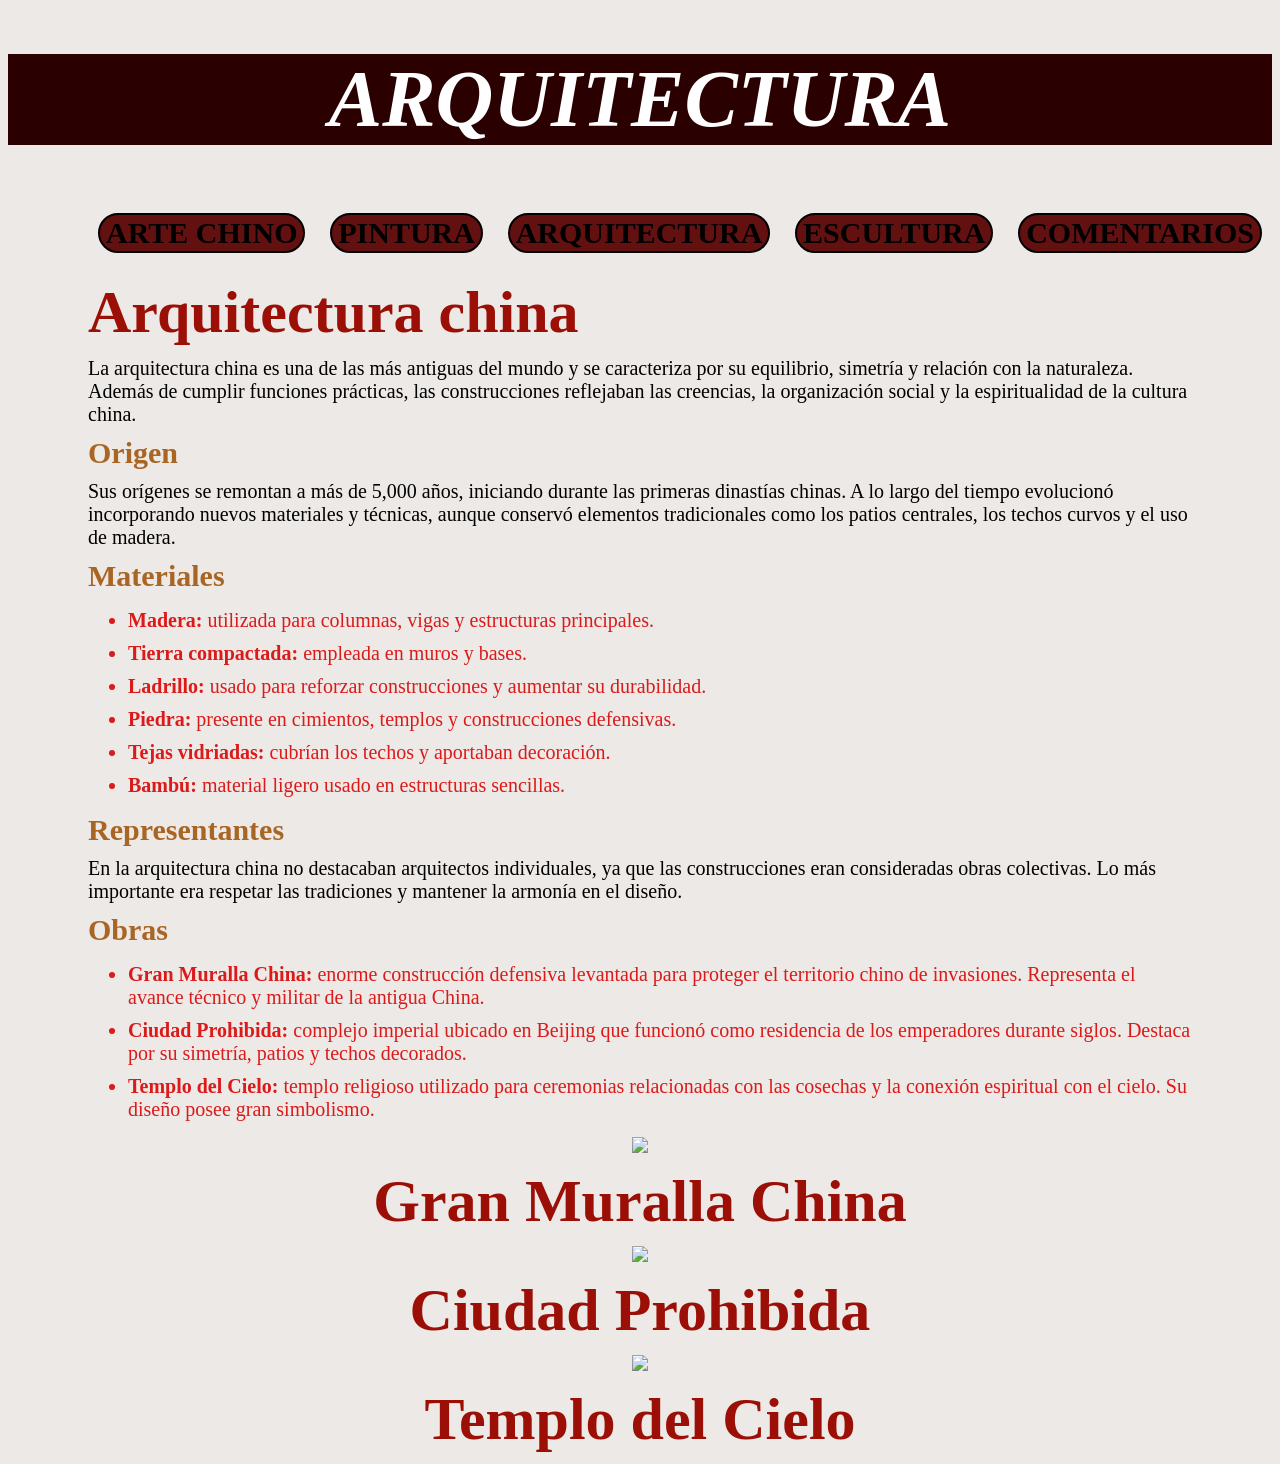
==== ARQUITECTURA.html @ c77470b2 "Add files via upload" ====
<!DOCTYPE html>
<html>
    <head>
        <title>El Arte Chino</title>
          <link rel="stylesheet" href="css-style.css">
          <script src="js-script.js"></script>
    </head>
    <body>
        <header>
            <h1 align="center"><b><i>ARQUITECTURA</i></b></h1>
        <div class="btn">
            <a href="index.html"><button><b>ARTE CHINO</b></button></a>
            <a href="PINTURA.html"><button><b>PINTURA</b></button></a>
            <a href="ARQUITECTURA.html"><button><b>ARQUITECTURA</b></button></a>
            <a href="ESCULTURA.html"><button><b>ESCULTURA</b></button></a>
            <a href="CONTACTO Y COMENTARIOS.html"><button><b>COMENTARIOS</b></button></a>
            </div>
        </header>
        <main>
              <h2>Arquitectura china</h2>
                <p>La arquitectura china es una de las más antiguas del mundo y se caracteriza por su equilibrio, simetría y relación con la naturaleza. Además de cumplir funciones prácticas, las construcciones reflejaban las creencias, la organización social y la espiritualidad de la cultura china.</p>
                <h4>Origen</h4>
                <p>Sus orígenes se remontan a más de 5,000 años, iniciando durante las primeras dinastías chinas. A lo largo del tiempo evolucionó incorporando nuevos materiales y técnicas, aunque conservó elementos tradicionales como los patios centrales, los techos curvos y el uso de madera.</p>
                <h4>Materiales</h4>
                <ul>
                    <li><b>Madera:</b> utilizada para columnas, vigas y estructuras principales.</li>
                    <li><b>Tierra compactada:</b> empleada en muros y bases.</li>
                    <li><b>Ladrillo:</b> usado para reforzar construcciones y aumentar su durabilidad.</li>
                    <li><b>Piedra:</b> presente en cimientos, templos y construcciones defensivas.</li>
                    <li><b>Tejas vidriadas:</b> cubrían los techos y aportaban decoración.</li>
                    <li><b>Bambú:</b> material ligero usado en estructuras sencillas.</li>
                </ul>
                <h4>Representantes</h4>
                <p>En la arquitectura china no destacaban arquitectos individuales, ya que las construcciones eran consideradas obras colectivas. Lo más importante era respetar las tradiciones y mantener la armonía en el diseño.</p>
                <h4>Obras</h4>
                <ul>
                    <li><b>Gran Muralla China:</b> enorme construcción defensiva levantada para proteger el territorio chino de invasiones. Representa el avance técnico y militar de la antigua China.</li>
                    <li><b>Ciudad Prohibida:</b> complejo imperial ubicado en Beijing que funcionó como residencia de los emperadores durante siglos. Destaca por su simetría, patios y techos decorados.</li>
                    <li><b>Templo del Cielo:</b> templo religioso utilizado para ceremonias relacionadas con las cosechas y la conexión espiritual con el cielo. Su diseño posee gran simbolismo.</li>
                </ul>
            </section>
            <div text align="center">
                <img src="img\9148005522240817.jpg" width="400">
                <h2>Gran Muralla China</h2>
                <img src="img\Forbidden City, Beijing (1)  紫禁城,北京(第一）.jpg" width="500">
                <h2>Ciudad Prohibida</h2>
                <img src="img\Chinese Architecture - The Temple of Heaven.jpg" width="400">
                <h2>Templo del Cielo</h2>
            </div>
        </main>
    </body>
</html>
---- css-style.css ----
h1 {
    color: white;
    font-family: Ovo;
    font-size: 80px;
    background-color: #2b0000;
}
p {
    font-family: Times New Roman;
    margin: 10px 80px ;
    font-size: 20px;
}

h2 {
    color:#9B0F06;
    font-family: Catchy Mager;
    margin: 10px 80px ;
    font-size:60px;
}
h3 {
    color:#DB1A1A;
    font-family: Ovo;
    margin: 10px 80px;
    font-size: 25px;
}
h4 {
    color: #A86523;
    font-family: Ovo;
    margin: 10px 80px;
    font-size: 30px;
}
li {
    color: #DB1A1A;
    font-family:Catchy Mager;
    margin: 10px 80px;
    font-size: 20px;
}
footer {
    background-color: #280905;
    color: white;
    font-family:Cambria, Cochin, Georgia, Times, 'Times New Roman', serif;
    margin: 10px 200px;
    border: 5px solid #E8EDF2;
}
header {
    background-color: #EDE9E6;
}
body {
    background-color: #EDE9E6;
}
table{
    margin: 10px 100px;
    background-color: #631010;
}
th{
    border: 2px solid black;
    background-color: #547A95;
}
td{
    border: 2px solid black;
    background-color: #EDE9E6;
}
.contenedor{
    display: flex;
    flex-wrap: wrap;
    justify-content: center;
    gap: 30px;
    margin-top: 40px;
}
.box{
    width: 320px;
    min-height: 420px;
    background-color: white;
    padding: 25px;
    border-radius: 20px;
    box-shadow: 0 6px 15px rgba(0,0,0,0.15);
    transition: 0.3s;
    border-top: 8px solid #8b0000;
}
.box:hover{
    transform: translateY(-8px);
}
.box h3{
    color: #8b0000;
    font-size: 30px;
    margin-bottom: 15px;
    text-align: center;
}
.box h4{
    color: #8b0000;
    font-size: 30px;
    margin-bottom: 15px;
    text-align: center;
    margin: 0;
}
.box p{
    text-align: justify;
    line-height: 1.8;
    font-size: 20px;
    margin: 0;
    margin-top: 20px;
}
button{
    background-color: #631010;
    font-size: 30px;
    border: 2px solid black;
    cursor:pointer;
    font-family:Cambria, Cochin, Georgia, Times, 'Times New Roman', serif;
    border-radius: 25px;
}
.btn{
    display: flex;
    flex-direction: row;
    height: 50px;
    padding: 10px 10px;
    margin-left: 80px;
    justify-content: space-between;
    align-items:center;
    align-content: center;
}
input{
    background-color: #631010;
    font-family: 'Times New Roman', Times, serif;
    font-size: 20px;
    color: white;
    padding: 5px;
    border: 2px solid black;
    border-radius: 25px;

}
textarea{
    background-color: #631010;
    font-family: 'Times New Roman', Times, serif;
    font-size: 20px;
    color: white;
    padding: 20px;
    width: 80%;
    border: 2px solid black;
    border-radius: 25px;
}
form button{
    background-color: #8b0000;
    font-size: 20px;
    border: 2px solid black;
    cursor:pointer;
    font-family: Cambria, Cochin, Georgia, Times, 'Times New Roman', serif;
    margin-left: 1000px;
}
fieldset{
    margin: 100px;
    font-family: cursive;
    font-size: 30px;

}
form{
    font-family:Cambria, Cochin, Georgia, Times, 'Times New Roman', serif;
    
}

form input:focus{
    border: 3px solid #285A48;
    outline: none;

}
form textarea:focus{
    border: 3px solid #285A48;
    outline: none;
    
}
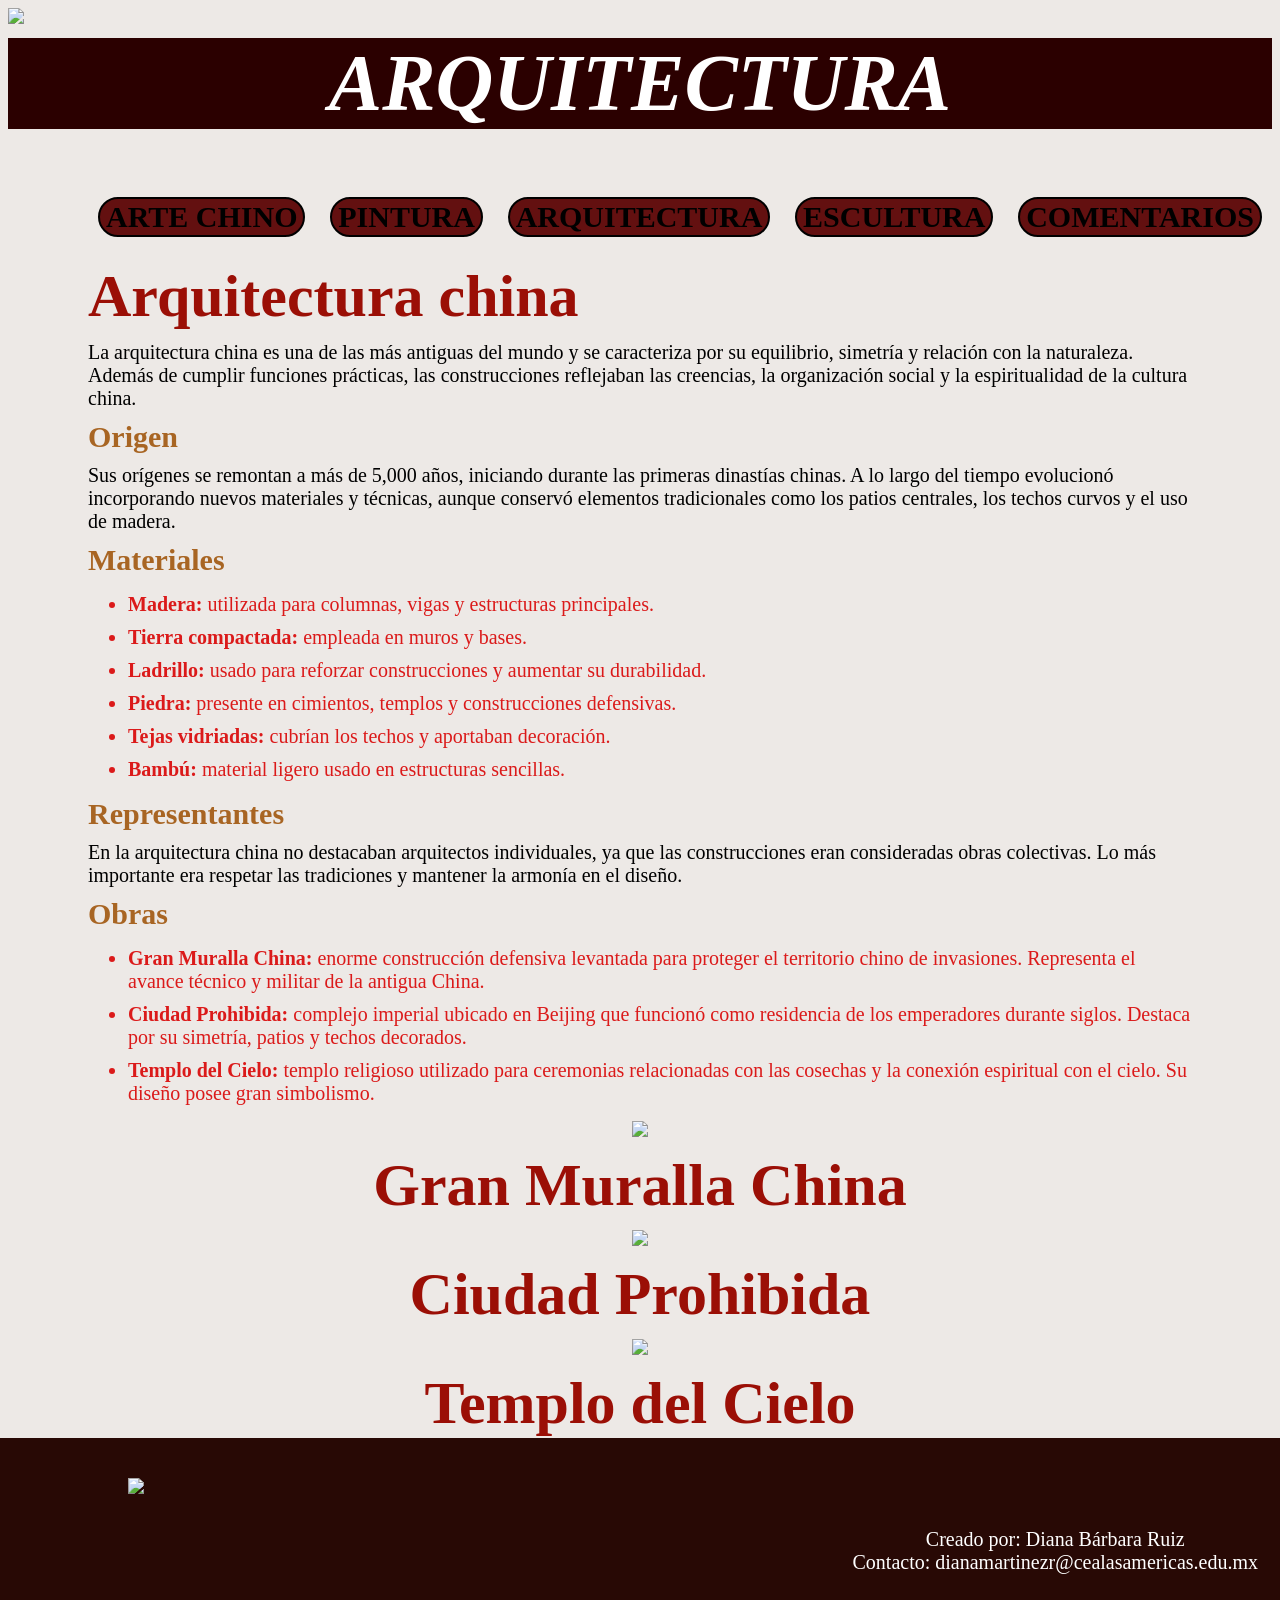
==== commit 21c144d7: "Add files via upload" ====
--- a/ARQUITECTURA.html
+++ b/ARQUITECTURA.html
@@ -7,6 +7,7 @@
     </head>
     <body>
         <header>
+            <img class="marca" src="img\Logo 2.png" width="200px">
             <h1 align="center"><b><i>ARQUITECTURA</i></b></h1>
         <div class="btn">
             <a href="index.html"><button><b>ARTE CHINO</b></button></a>
@@ -48,5 +49,14 @@
                 <h2>Templo del Cielo</h2>
             </div>
         </main>
+        <footer>
+            <div class="pie">
+            <img class="logo" src="img\Logo.png" width="200px">
+            <div class="textpie">
+            Creado por: Diana Bárbara Ruiz<br>
+            Contacto: dianamartinezr@cealasamericas.edu.mx<br>
+            </div>
+            </div>
+        </footer>
     </body>
 </html>
--- a/css-style.css
+++ b/css-style.css
@@ -3,6 +3,7 @@
     font-family: Ovo;
     font-size: 80px;
     background-color: #2b0000;
+    padding-top: 0;
 }
 p {
     font-family: Times New Roman;
@@ -38,8 +39,14 @@
     background-color: #280905;
     color: white;
     font-family:Cambria, Cochin, Georgia, Times, 'Times New Roman', serif;
-    margin: 10px 200px;
     border: 5px solid #E8EDF2;
+    font-size: 20px;
+    text-align: center;
+    height: 200px;
+    width: 1420px;
+    margin: -10px;
+    padding-top:20px;
+    border: 0px;
 }
 header {
     background-color: #EDE9E6;
@@ -165,4 +172,26 @@
     border: 3px solid #285A48;
     outline: none;
     
+}
+.logo{
+    padding: 20px;
+    border: 0;
+    margin-left: 110px;
+}
+.pie{
+    display: flex;
+    justify-content: space-between;
+}
+.textpie{
+    padding: 70px;
+    margin-right: 90px;
+}
+.marca{
+    border: 0px;
+    padding-bottom: 0px;
+    display: block;
+    margin-bottom: -40px;
+}
+.controles{
+    padding-bottom: 20px;
 }
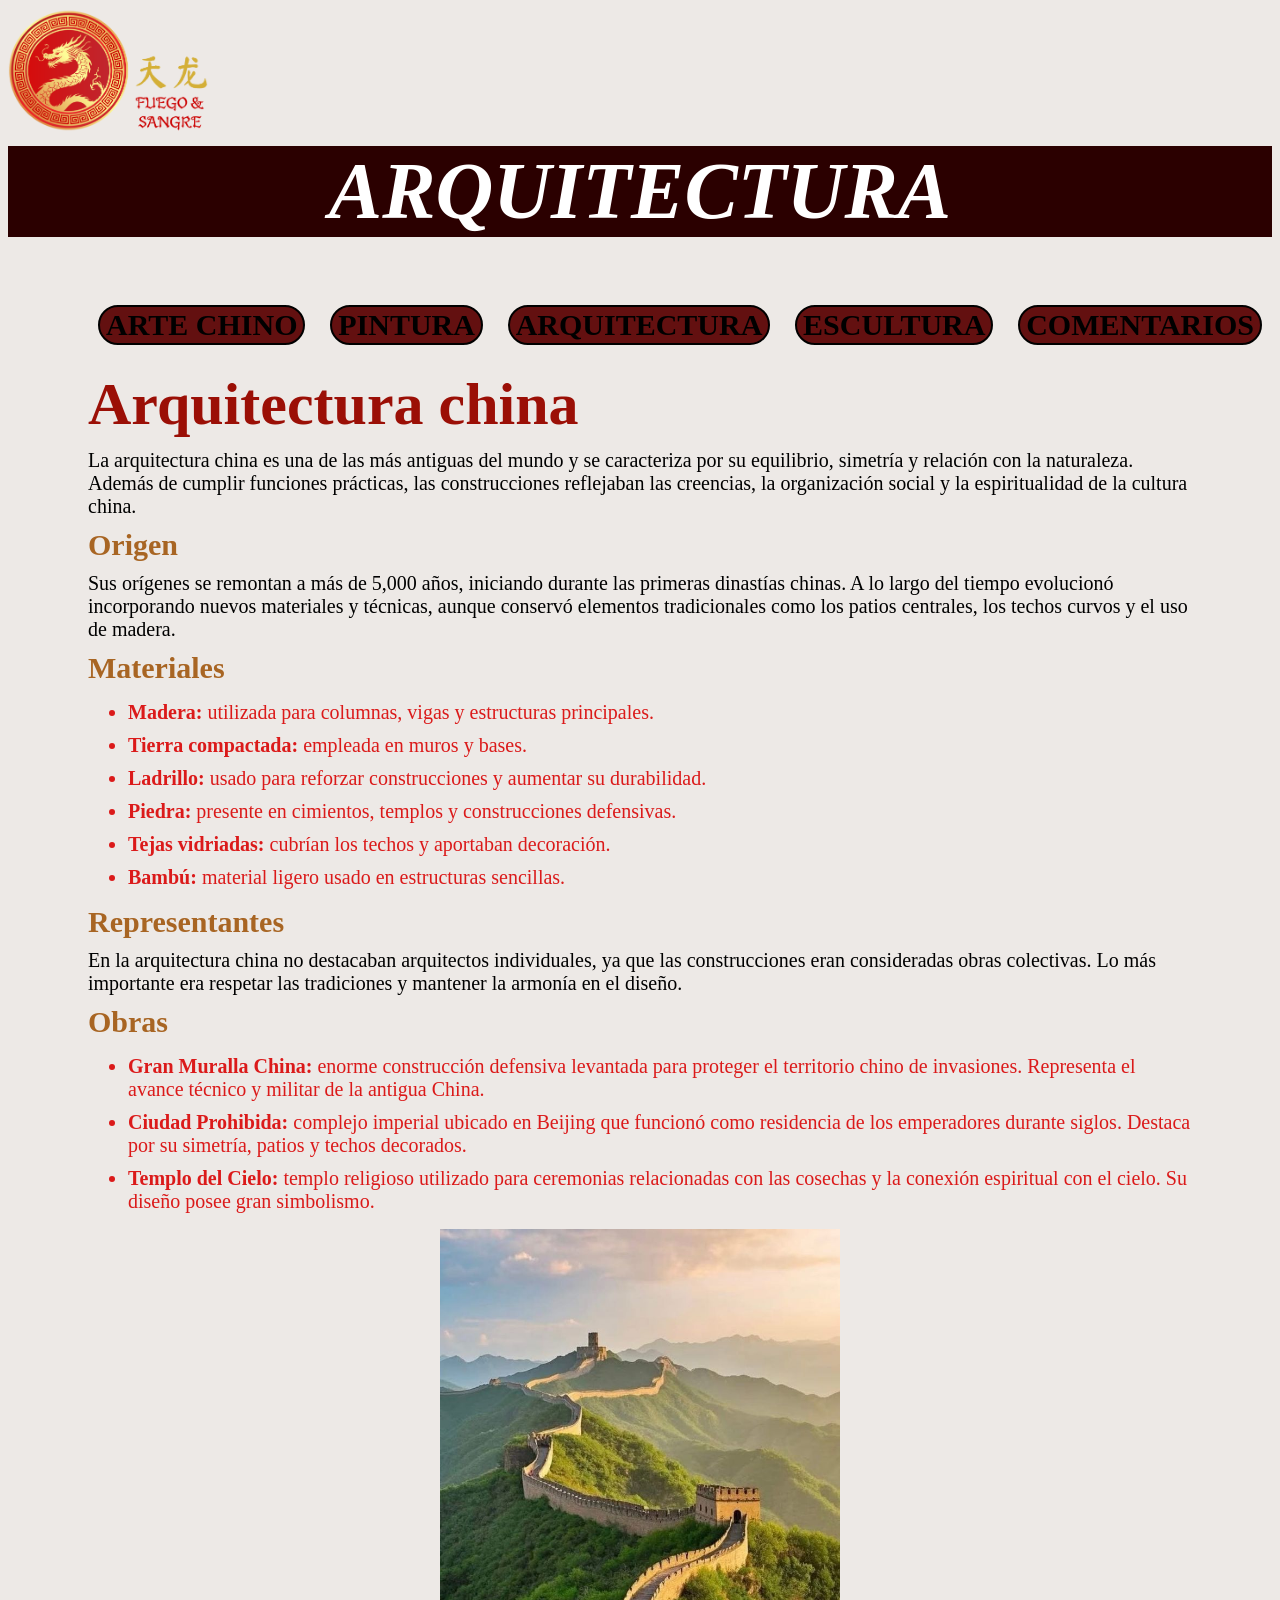
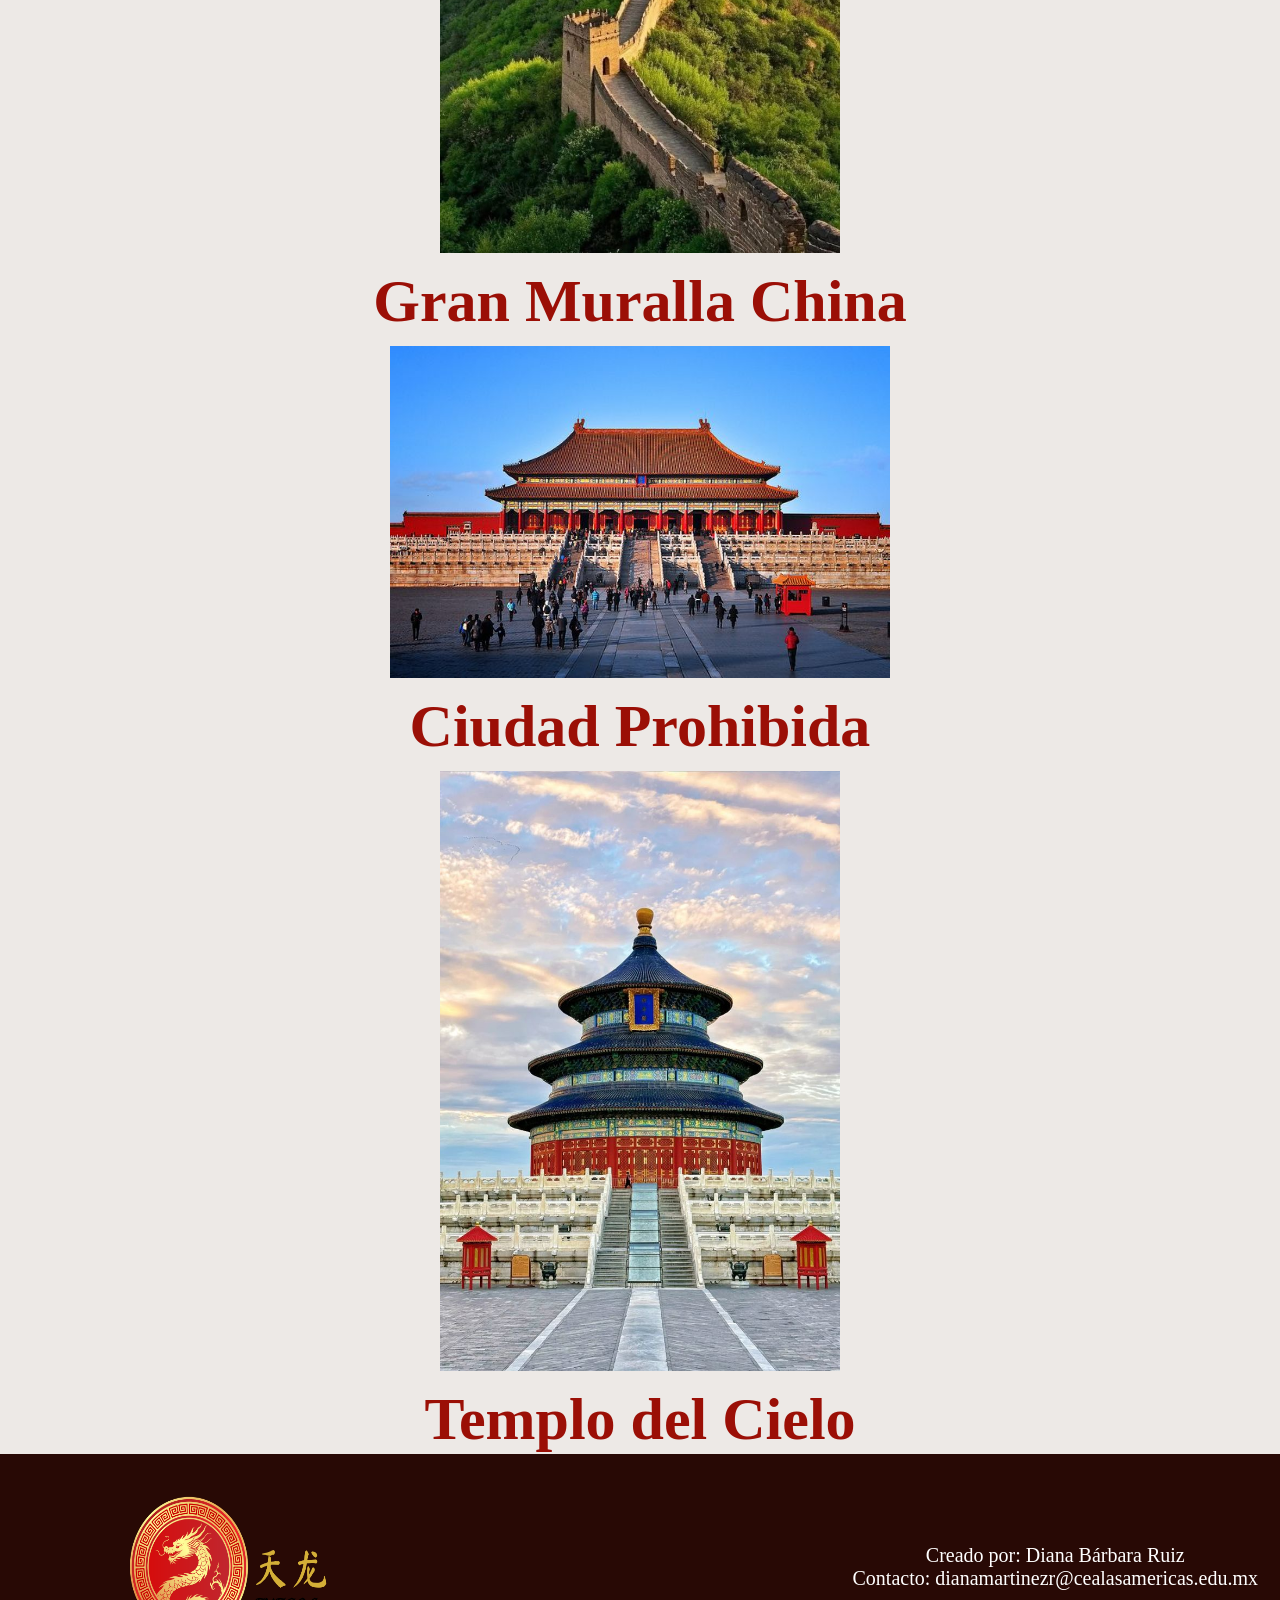
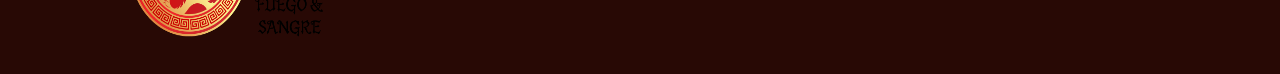
==== commit 35abffed: "Add files via upload" ====
--- a/ARQUITECTURA.html
+++ b/ARQUITECTURA.html
@@ -4,6 +4,7 @@
         <title>El Arte Chino</title>
           <link rel="stylesheet" href="css-style.css">
           <script src="js-script.js"></script>
+          <link rel="icon" href="img\Logo 3.png">
     </head>
     <body>
         <header>
